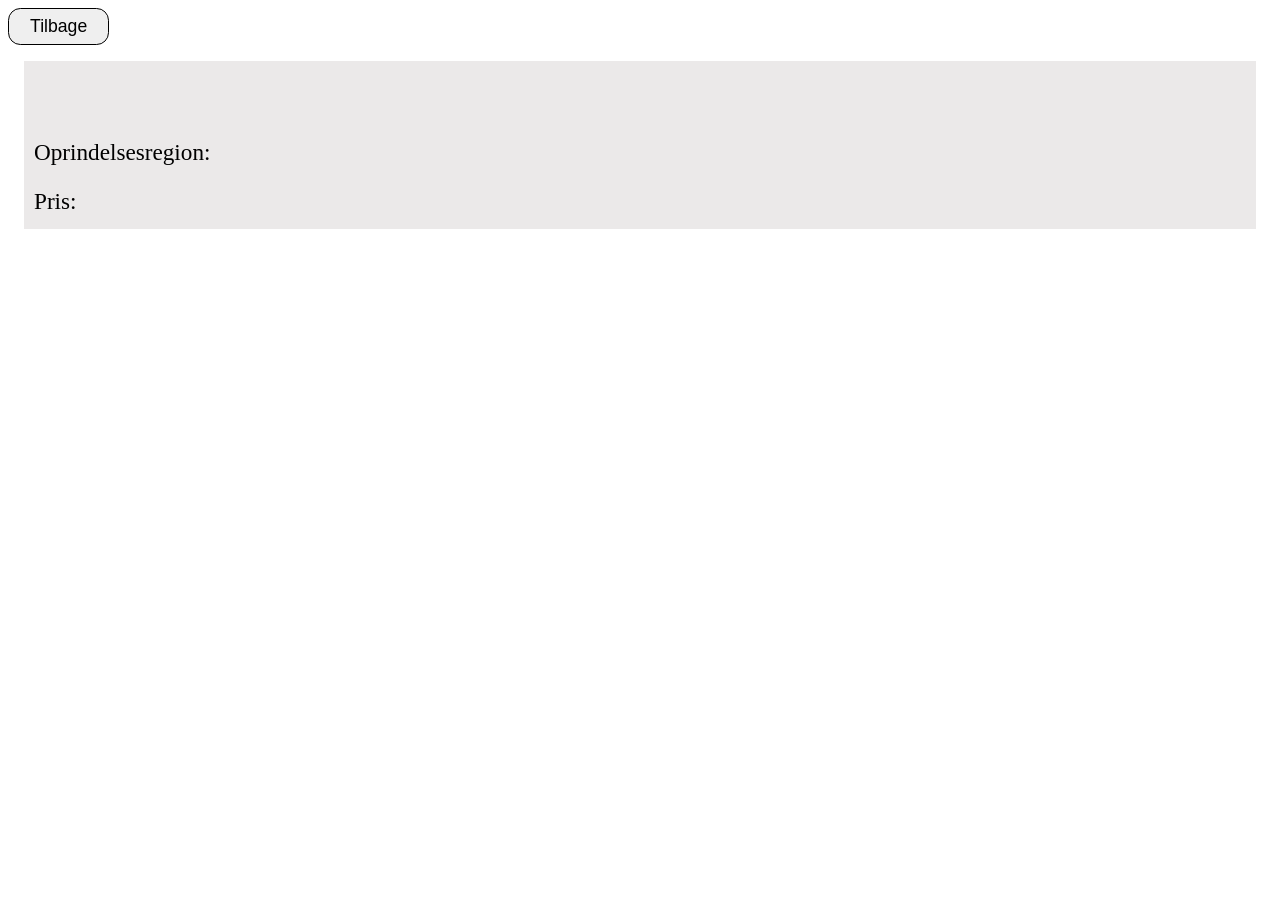
==== babushkaDetalje.html @ effe304b "Singleview + tilbageknap" ====
<!DOCTYPE html>
<html lang="en">
  <head>
    <meta charset="UTF-8" />
    <meta http-equiv="X-UA-Compatible" content="IE=edge" />
    <meta name="viewport" content="width=device-width, initial-scale=1.0" />
    <link rel="stylesheet" href="babushka.css" />
    <title>Babushka detaljeside</title>
  </head>
  <body id="detaljeSide">
    <button>Tilbage</button>
    <article>
      <h2></h2>
      <img src="" alt="" />
      <p class="langbeskrivelse"></p>
      <p class="oprindelsesregion">Oprindelsesregion:</p>
      <p class="kategori"></p>
      <p class="pris">Pris:</p>
    </article>

    <script>
      const urlParams = new URLSearchParams(window.location.search);

      const id = urlParams.get("id");

      let ret;

      const url = "https://babushka-dd8a.restdb.io/rest/menu/";

      const options = {
        headers: {
          "x-apikey": "600ec2fb1346a1524ff12de4",
        },
      };

      document.addEventListener("DOMContentLoaded", hentdata);

      async function hentdata() {
        const response = await fetch(url + id, options);
        ret = await response.json();
        console.log(ret);
        visRet();
      }

      function visRet() {
        document.querySelector("h2").textContent = ret.navn;
        document.querySelector("img").src =
          "billeder/" + ret.billednavn + "-md.jpg";

        document.querySelector(".oprindelsesregion").textContent +=
          " " + ret.oprindelsesregion;

        document.querySelector(".langbeskrivelse").textContent =
          ret.langbeskrivelse;

        document.querySelector(".pris").textContent += " " + ret.pris + "kr.";
      }

      document.querySelector("button").addEventListener("click", () => {
        window.history.back();
      });

      //   const medieurl = "https://babushka-dd8a.restdb.io/rest/menu/"

      //    let alleRetter;

      // const options = {
      //     headers: {
      //       "x-apikey": "600ec2fb1346a1524ff12de4",
      //     },
      //   };

      // //   console.log("ID", id);
      //   document.addEventListener("DOMContentLoaded", loadJSON);

      // async function loadJSON() {

      //     const JSONData = await fetch(`https://babushka-dd8a.restdb.io/rest/menu/${id}`, {
      //         headers: options

      //     });
      //     alleRetter = await JSONData.json();
      //     console.log("alleRetter", enRet);
      //     visRet(alleRetter);
      //   }

      //   function visRet() {
      //        klon.querySelector("h2").textContent = enRet.navn;
      //        klon.querySelector("img").src =
      //           "billeder/" + enRet.billednavn + "-md.jpg";
      //   }
    </script>
  </body>
</html>
---- babushka.css ----
article {
  /* border: 1px solid #333; */
  padding: 10px;
  margin: 1em;
  background-color: #a0969636;
}

img {
  max-width: 100%;
  background-size: cover;
}

section {
  display: grid;
  grid-template-columns: repeat(auto-fit, minmax(250px, 1fr));
}

nav {
  display: flex;
  flex-direction: row;
  justify-content: center;
  gap: 25px;
  overflow-x: auto;
  padding-top: 2em;
}

button {
  cursor: pointer;

  padding: 0.4em 1.2em;
  border: 0.1em solid black;

  border-radius: 0.7em;
  font-size: 1.1em;
  font-family: "Roboto", sans-serif;
  color: black;
  text-align: center;
  transition: all 0.2s;
}

nav button :hover {
  scale: 1.1;
}

nav .valgt {
  background-color: black;
  color: #ffff;
  scale: 1.3;
}

h1 {
  padding-left: 2em;
  font-size: 3rem;
  font-family: "Franklin Gothic Medium", "Arial Narrow", Arial, sans-serif;
}

#menuOverskrift {
  font-size: 2.5rem;
  padding-left: 0.4em;
  margin-bottom: 0;
  text-align: left;
}

h2 {
  text-align: center;
  font-size: 2em;
  margin-top: 10px;
}

p {
  font-size: 1.45rem;
  line-height: 26px;
  margin-bottom: 5px;
  font-weight: 350;
}
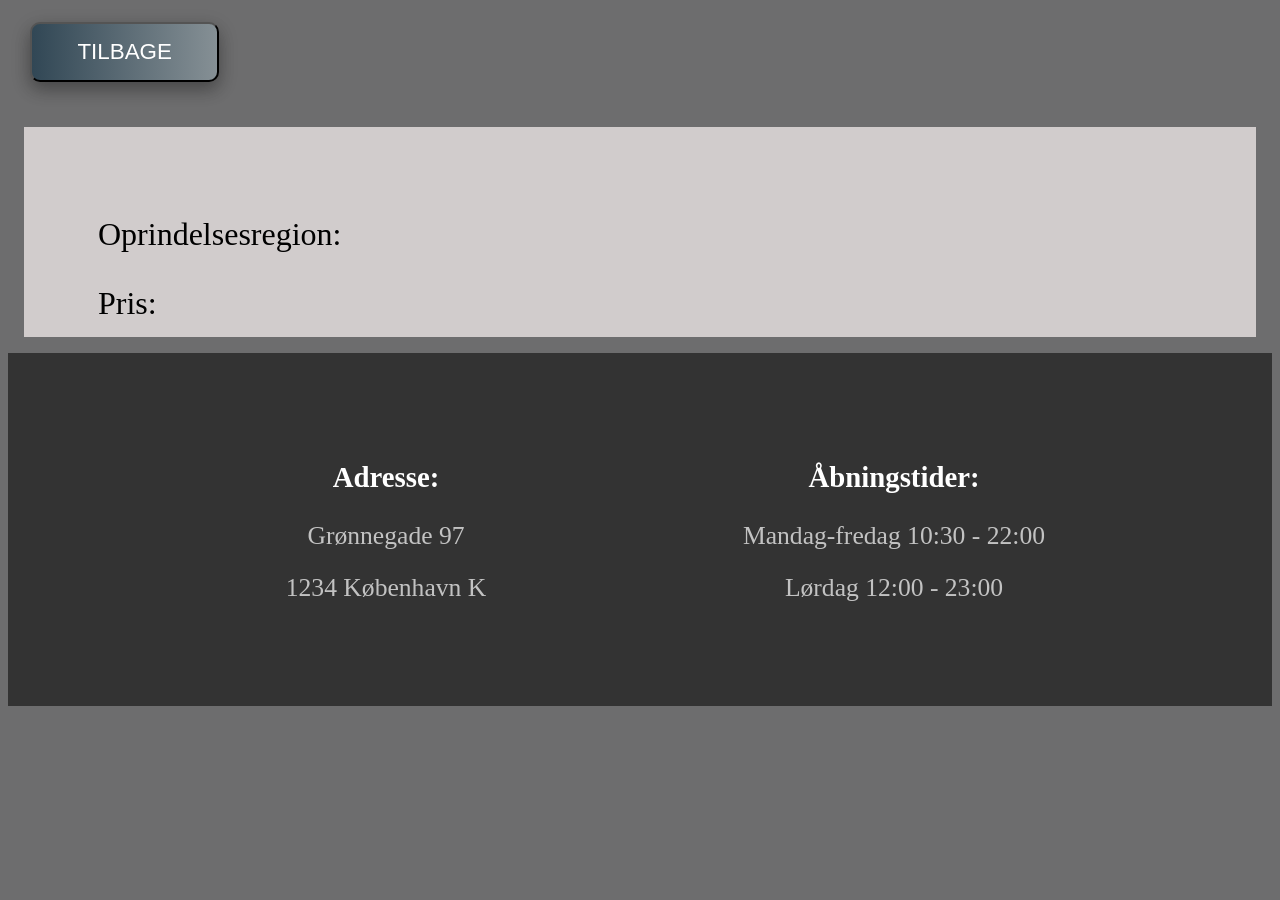
==== commit 356a8e82: "knapper stylet, backgroundImg, farve på body" ====
--- a/babushkaDetalje.html
+++ b/babushkaDetalje.html
@@ -8,9 +8,10 @@
     <title>Babushka detaljeside</title>
   </head>
   <body id="detaljeSide">
-    <button>Tilbage</button>
-    <article>
+    <button id="tilbage_knap">Tilbage</button>
+    <article id="single">
       <h2></h2>
+      <!-- <hr /> -->
       <img src="" alt="" />
       <p class="langbeskrivelse"></p>
       <p class="oprindelsesregion">Oprindelsesregion:</p>
@@ -90,5 +91,19 @@
       //           "billeder/" + enRet.billednavn + "-md.jpg";
       //   }
     </script>
+    <footer>
+      <article class="kontakt">
+        <div id="adresse">
+          <h3>Adresse:</h3>
+          <p>Grønnegade 97</p>
+          <p>1234 København K</p>
+        </div>
+        <div id="tider">
+          <h3>Åbningstider:</h3>
+          <p>Mandag-fredag 10:30 - 22:00</p>
+          <p>Lørdag 12:00 - 23:00</p>
+        </div>
+      </article>
+    </footer>
   </body>
 </html>
--- a/babushka.css
+++ b/babushka.css
@@ -1,8 +1,110 @@
+/* Til detalje side */
+#single {
+  background-color: white;
+}
+
+#single hr {
+  margin-bottom: 1em;
+  margin-top: 0;
+  border: 1px solid grey;
+  width: 70%;
+}
+
+#single img {
+  display: block;
+  margin-left: auto;
+  margin-right: auto;
+}
+
+#single p {
+  font-size: 1.6em;
+  line-height: 37px;
+  padding-left: 2em;
+}
+
+#single {
+  background-color: #d1cccc;
+}
+
+#single h2 {
+  text-align: center;
+  font-size: 2em;
+}
+
+#tilbage_knap {
+  font-size: 1.4em;
+  margin-top: 1em;
+  margin-left: 1em;
+}
+
+button {
+  background-image: linear-gradient(
+    to right,
+    #314755 0%,
+    #879196 51%,
+    #314755 100%
+  );
+}
+button {
+  margin: 10px;
+  padding: 15px 45px;
+  text-align: center;
+  text-transform: uppercase;
+  transition: 0.5s;
+  background-size: 200% auto;
+  color: white;
+  transition: all 0.2s;
+  box-shadow: 0 8px 16px 0 rgba(0, 0, 0, 0.2), 0 6px 20px 0 rgba(0, 0, 0, 0.19);
+  border-radius: 10px;
+  display: block;
+  margin-bottom: 2em;
+  font-family: "Roboto", sans-serif;
+  font-size: 1em;
+  cursor: pointer;
+}
+
+button:hover {
+  background-position: right center;
+  color: #fff;
+  text-decoration: none;
+}
+
+button:hover {
+  scale: 1.1;
+}
+
+nav .valgt {
+  scale: 1.35;
+}
+
+/* Til hovedside */
+
 article {
   /* border: 1px solid #333; */
   padding: 10px;
   margin: 1em;
-  background-color: #a0969636;
+  background-color: #8f969c;
+}
+
+.background {
+  width: 100%;
+  height: 100vh;
+  background-image: url(img/bistro.jpg);
+  background-position: center;
+  background-size: cover;
+  display: grid;
+  grid-template-columns: repeat(6, 1fr);
+  grid-template-rows: repeat(8, 1fr);
+  background-position: 40% 60%;
+}
+
+.background p {
+  padding-left: 2em;
+  padding-left: 2em;
+  font-size: 1.3rem;
+  color: white;
+  grid-row: 1;
+  grid-column: 1/5;
 }
 
 img {
@@ -19,39 +121,13 @@
   display: flex;
   flex-direction: row;
   justify-content: center;
-  gap: 25px;
+  gap: 4rem;
   overflow-x: auto;
   padding-top: 2em;
 }
 
-button {
-  cursor: pointer;
-
-  padding: 0.4em 1.2em;
-  border: 0.1em solid black;
-
-  border-radius: 0.7em;
-  font-size: 1.1em;
-  font-family: "Roboto", sans-serif;
-  color: black;
-  text-align: center;
-  transition: all 0.2s;
-}
-
-nav button :hover {
-  scale: 1.1;
-}
-
-nav .valgt {
-  background-color: black;
-  color: #ffff;
-  scale: 1.3;
-}
-
-h1 {
-  padding-left: 2em;
-  font-size: 3rem;
-  font-family: "Franklin Gothic Medium", "Arial Narrow", Arial, sans-serif;
+body {
+  background-color: #6d6d6e;
 }
 
 #menuOverskrift {
@@ -59,17 +135,257 @@
   padding-left: 0.4em;
   margin-bottom: 0;
   text-align: left;
-}
-
-h2 {
-  text-align: center;
-  font-size: 2em;
-  margin-top: 10px;
+  color: white;
+}
+
+h3 {
+  font-size: 1.8em;
 }
 
 p {
-  font-size: 1.45rem;
+  font-size: 1.6rem;
   line-height: 26px;
   margin-bottom: 5px;
   font-weight: 350;
 }
+
+footer,
+.kontakt {
+  background-color: #333;
+  padding: 2rem;
+}
+
+footer .kontakt {
+  margin-left: 2em;
+  display: flex;
+  flex-direction: column;
+  text-align: center;
+}
+
+footer .kontakt p {
+  margin-bottom: 1em;
+}
+
+footer .kontakt h3 {
+  color: white;
+  font-weight: 800;
+}
+
+footer .kontakt p {
+  color: white;
+  font-weight: 300;
+  opacity: 0.7;
+}
+
+footer .kontakt p:hover {
+  opacity: 1;
+}
+
+@media (max-width: 300px) {
+  .background h1 {
+    padding-left: 2em;
+    font-size: 1.8em;
+    color: white;
+    grid-row: 3;
+    grid-column: 1/6;
+  }
+
+  .background h2 {
+    font-size: 2em;
+    padding-left: 2em;
+    line-height: 3rem;
+    grid-column: 1/6;
+    grid-row: 5;
+    color: white;
+  }
+
+  .background h3 {
+    padding-left: 2em;
+    font-size: 1.8em;
+    line-height: 2rem;
+    color: white;
+    grid-row: 7;
+    grid-column: 1/8;
+  }
+
+  .background p {
+    font-size: 1.2em;
+  }
+
+  footer .kontakt .adresse h3 {
+    font-size: 1.8em;
+  }
+
+  footer .kontakt .tider h3 {
+    font-size: 1.8em;
+  }
+}
+
+@media (min-width: 300px) {
+  .background h1 {
+    padding-left: 2em;
+    font-size: 2.5em;
+    color: white;
+    grid-row: 4;
+    grid-column: 1/6;
+  }
+
+  .background h2 {
+    font-size: 3em;
+    padding-left: 2em;
+    line-height: 3rem;
+    grid-column: 1/6;
+    grid-row: 5;
+    color: white;
+  }
+
+  .background h3 {
+    padding-left: 2em;
+    font-size: 1.8em;
+    line-height: 2.7rem;
+    color: white;
+    grid-row: 7;
+    grid-column: 1/8;
+  }
+
+  button {
+    font-size: 1.3em;
+  }
+}
+
+@media (max-width: 760px) {
+  nav {
+    display: flex;
+    flex-direction: column;
+    gap: 25px;
+    width: 100%;
+  }
+
+  button {
+    width: 40%;
+    display: block;
+    margin: -20px -110px;
+    margin-bottom: -20px;
+    position: relative;
+    top: 50%;
+    left: 50%;
+    margin-bottom: 2em;
+    overflow: hidden;
+    text-overflow: ellipsis;
+    white-space: nowrap;
+    margin-top: 10px;
+  }
+}
+
+@media (min-width: 760px) {
+  footer .kontakt {
+    display: grid;
+    grid-template-columns: 1fr 1fr;
+    margin-left: 5%;
+    margin-right: 5%;
+  }
+
+  .background h1 {
+    padding-left: 2em;
+    font-size: 3.5rem;
+    text-transform: uppercase;
+    color: white;
+    grid-row: 3;
+    grid-column: 2/8;
+    line-height: 5rem;
+  }
+
+  .background h2 {
+    padding-left: 2em;
+    font-size: 4rem;
+    color: white;
+    grid-row: 5;
+    grid-column: 2/6;
+    line-height: 5rem;
+  }
+
+  .background h3 {
+    padding-left: 2em;
+    font-size: 2rem;
+    color: white;
+    grid-row: 7;
+    grid-column: 2/6;
+    line-height: 2.5rem;
+  }
+
+  .background p {
+    font-size: 1.3rem;
+  }
+}
+
+@media (min-width: 1000px) {
+  .background h1 {
+    padding-left: 2em;
+    font-size: 3.8rem;
+    text-transform: uppercase;
+    color: white;
+    grid-row: 3;
+    grid-column: 2/8;
+    line-height: 5rem;
+  }
+
+  .background h2 {
+    padding-left: 2em;
+    font-size: 4.3rem;
+    color: white;
+    grid-row: 5;
+    grid-column: 2/6;
+    line-height: 5rem;
+  }
+
+  .background h3 {
+    padding-left: 2em;
+    font-size: 2.3rem;
+    color: white;
+    grid-row: 7;
+    grid-column: 2/6;
+    line-height: 2.5rem;
+  }
+}
+
+@media (min-width: 1000px) {
+  .background h1 {
+    padding-left: 2em;
+    font-size: 4.4rem;
+    text-transform: uppercase;
+    color: white;
+    grid-row: 3;
+    grid-column: 2/8;
+    line-height: 5rem;
+  }
+
+  .background h2 {
+    padding-left: 2em;
+    font-size: 5rem;
+    color: white;
+    grid-row: 5;
+    grid-column: 2/6;
+    line-height: 5rem;
+  }
+
+  .background h3 {
+    padding-left: 2em;
+    font-size: 3rem;
+    color: white;
+    grid-row: 7;
+    grid-column: 2/6;
+    line-height: 2.5rem;
+  }
+
+  #menuOverskrift {
+    font-size: 3.5rem;
+  }
+
+  #single h2 {
+    font-size: 3.5rem;
+  }
+
+  #single p {
+    font-size: 2em;
+  }
+}
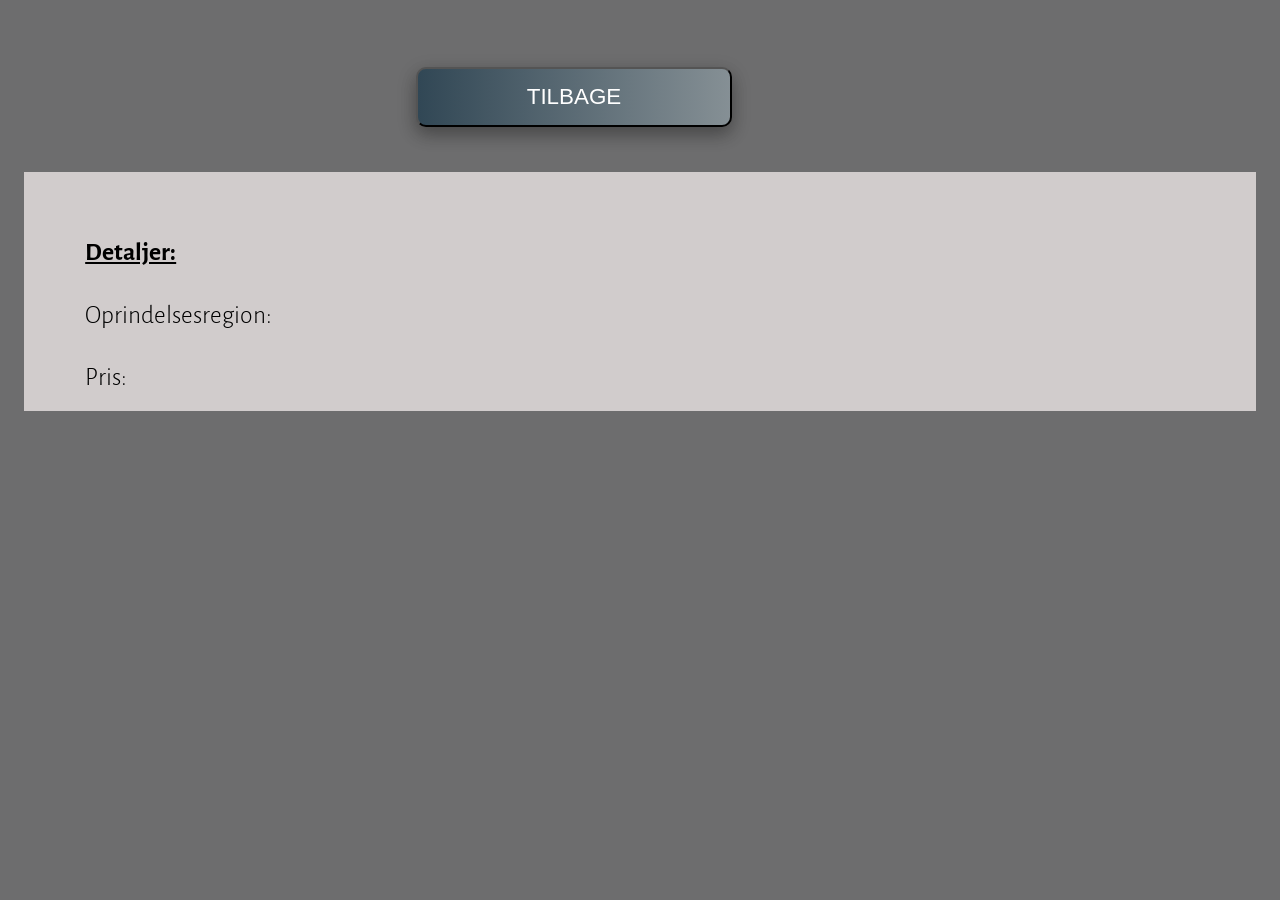
==== commit fbe10a92: "detaljer" ====
--- a/babushkaDetalje.html
+++ b/babushkaDetalje.html
@@ -4,6 +4,12 @@
     <meta charset="UTF-8" />
     <meta http-equiv="X-UA-Compatible" content="IE=edge" />
     <meta name="viewport" content="width=device-width, initial-scale=1.0" />
+    <link rel="preconnect" href="https://fonts.googleapis.com" />
+    <link rel="preconnect" href="https://fonts.gstatic.com" crossorigin />
+    <link
+      href="https://fonts.googleapis.com/css2?family=Alegreya+Sans&family=Russo+One&display=swap"
+      rel="stylesheet"
+    />
     <link rel="stylesheet" href="babushka.css" />
     <title>Babushka detaljeside</title>
   </head>
@@ -11,12 +17,20 @@
     <button id="tilbage_knap">Tilbage</button>
     <article id="single">
       <h2></h2>
-      <!-- <hr /> -->
-      <img src="" alt="" />
-      <p class="langbeskrivelse"></p>
-      <p class="oprindelsesregion">Oprindelsesregion:</p>
-      <p class="kategori"></p>
-      <p class="pris">Pris:</p>
+
+      <section class="singleView">
+        <div id="imgContain">
+          <img src="" alt="" />
+        </div>
+        </b>
+        <div class="txtContain">
+          <p id="detaljer">Detaljer:</p>
+          <p class="langbeskrivelse"></p>
+          <p class="oprindelsesregion">Oprindelsesregion:</p>
+          <p class="kategori"></p>
+          <p class="pris">Pris:</p>
+        </div>
+      </section>
     </article>
 
     <script>
@@ -60,50 +74,20 @@
       document.querySelector("button").addEventListener("click", () => {
         window.history.back();
       });
-
-      //   const medieurl = "https://babushka-dd8a.restdb.io/rest/menu/"
-
-      //    let alleRetter;
-
-      // const options = {
-      //     headers: {
-      //       "x-apikey": "600ec2fb1346a1524ff12de4",
-      //     },
-      //   };
-
-      // //   console.log("ID", id);
-      //   document.addEventListener("DOMContentLoaded", loadJSON);
-
-      // async function loadJSON() {
-
-      //     const JSONData = await fetch(`https://babushka-dd8a.restdb.io/rest/menu/${id}`, {
-      //         headers: options
-
-      //     });
-      //     alleRetter = await JSONData.json();
-      //     console.log("alleRetter", enRet);
-      //     visRet(alleRetter);
-      //   }
-
-      //   function visRet() {
-      //        klon.querySelector("h2").textContent = enRet.navn;
-      //        klon.querySelector("img").src =
-      //           "billeder/" + enRet.billednavn + "-md.jpg";
-      //   }
     </script>
-    <footer>
-      <article class="kontakt">
-        <div id="adresse">
+    <!-- <footer>
+      <div class="kontakt">
+        <div class="adresse">
           <h3>Adresse:</h3>
           <p>Grønnegade 97</p>
           <p>1234 København K</p>
         </div>
-        <div id="tider">
+        <div class="tider">
           <h3>Åbningstider:</h3>
           <p>Mandag-fredag 10:30 - 22:00</p>
           <p>Lørdag 12:00 - 23:00</p>
         </div>
-      </article>
-    </footer>
+      </div>
+    </footer> -->
   </body>
 </html>
--- a/babushka.css
+++ b/babushka.css
@@ -1,6 +1,12 @@
 /* Til detalje side */
+
 #single {
   background-color: white;
+}
+
+#detaljer {
+  font-weight: bold;
+  text-decoration: underline;
 }
 
 #single hr {
@@ -77,13 +83,69 @@
   scale: 1.35;
 }
 
-/* Til hovedside */
+/*  Hovedside */
+
+.burger div {
+  width: 100%;
+  height: 5px;
+  background-color: white;
+  margin: 10px 0;
+  transition: 0.4s;
+  border-radius: 10px;
+}
+
+#burger_knap {
+  position: absolute;
+  display: none;
+  top: 96.5rem;
+  right: 3rem;
+  flex-direction: column;
+  justify-content: space-between;
+  cursor: pointer;
+  width: 3em;
+  animation-duration: all 0.5s;
+  animation-timing-function: cubic-bezier(1, 0, 0, 1);
+  animation-iteration-count: 1;
+}
+
+#burger_knap {
+  display: flex;
+}
+
+.ryk {
+  transform: translateX(-30px);
+}
+
+.fra_siden {
+  animation-name: fra_siden_kf;
+  animation-duration: 0.5s;
+  animation-timing-function: cubic-bezier(1, 0, 0, 1);
+}
+
+@keyframes fra_siden_kf {
+  from {
+    transform: translateX(-70vw);
+  }
+
+  to {
+    transform: translateX(0vw);
+  }
+}
 
 article {
-  /* border: 1px solid #333; */
   padding: 10px;
   margin: 1em;
   background-color: #8f969c;
+  cursor: pointer;
+}
+
+article:hover {
+  opacity: 0.5;
+}
+
+#single:hover {
+  opacity: 1;
+  cursor: default;
 }
 
 .background {
@@ -123,7 +185,7 @@
   justify-content: center;
   gap: 4rem;
   overflow-x: auto;
-  padding-top: 2em;
+  margin-top: 3em;
 }
 
 body {
@@ -138,8 +200,25 @@
   color: white;
 }
 
+.skjult {
+  display: flex;
+}
+
+.hidden {
+  display: none;
+}
+
+h1 {
+  font-family: "Alegreya Sans", sans-serif;
+}
+
+h2 {
+  font-family: "Russo One", sans-serif;
+}
+
 h3 {
   font-size: 1.8em;
+  font-family: "Alegreya Sans", sans-serif;
 }
 
 p {
@@ -147,6 +226,7 @@
   line-height: 26px;
   margin-bottom: 5px;
   font-weight: 350;
+  font-family: "Alegreya Sans", sans-serif;
 }
 
 footer,
@@ -181,17 +261,17 @@
   opacity: 1;
 }
 
-@media (max-width: 300px) {
+@media (min-width: 300px) {
   .background h1 {
     padding-left: 2em;
-    font-size: 1.8em;
-    color: white;
-    grid-row: 3;
+    font-size: 3em;
+    color: white;
+    grid-row: 4;
     grid-column: 1/6;
   }
 
   .background h2 {
-    font-size: 2em;
+    font-size: 3.5em;
     padding-left: 2em;
     line-height: 3rem;
     grid-column: 1/6;
@@ -201,38 +281,35 @@
 
   .background h3 {
     padding-left: 2em;
-    font-size: 1.8em;
-    line-height: 2rem;
+    font-size: 2em;
+    line-height: 2.7rem;
     color: white;
     grid-row: 7;
     grid-column: 1/8;
   }
 
-  .background p {
-    font-size: 1.2em;
-  }
-
-  footer .kontakt .adresse h3 {
-    font-size: 1.8em;
-  }
-
-  footer .kontakt .tider h3 {
-    font-size: 1.8em;
-  }
-}
-
-@media (min-width: 300px) {
+  button {
+    font-size: 1.3em;
+  }
+
+  .singleView {
+    display: flex;
+    flex-direction: column;
+  }
+}
+
+@media (max-width: 400px) {
   .background h1 {
-    padding-left: 2em;
-    font-size: 2.5em;
-    color: white;
-    grid-row: 4;
+    padding-left: 1em;
+    font-size: 2.3em;
+    color: white;
+    grid-row: 3;
     grid-column: 1/6;
   }
 
   .background h2 {
     font-size: 3em;
-    padding-left: 2em;
+    padding-left: 1em;
     line-height: 3rem;
     grid-column: 1/6;
     grid-row: 5;
@@ -242,18 +319,124 @@
   .background h3 {
     padding-left: 2em;
     font-size: 1.8em;
-    line-height: 2.7rem;
+    line-height: 3rem;
     color: white;
     grid-row: 7;
     grid-column: 1/8;
   }
 
-  button {
-    font-size: 1.3em;
-  }
-}
-
-@media (max-width: 760px) {
+  .background p {
+    font-size: 1.2em;
+  }
+  #menuOverskrift {
+    margin-top: 2em;
+  }
+
+  footer .kontakt .adresse h3 {
+    font-size: 1.8em;
+  }
+
+  footer .kontakt .tider h3 {
+    font-size: 1.8em;
+  }
+
+  footer {
+    height: 0vh;
+  }
+}
+
+@media (min-width: 760px) {
+  footer .kontakt {
+    display: grid;
+    grid-template-columns: 1fr 1fr;
+    margin-left: 5%;
+    margin-right: 5%;
+  }
+
+  .background h1 {
+    padding-left: 2em;
+    font-size: 3.5rem;
+    text-transform: uppercase;
+    color: white;
+    grid-row: 3;
+    grid-column: 2/8;
+    line-height: 5rem;
+  }
+
+  .background h2 {
+    padding-left: 2em;
+    font-size: 4rem;
+    color: white;
+    grid-row: 5;
+    grid-column: 2/6;
+    line-height: 5rem;
+  }
+
+  .background h3 {
+    padding-left: 2em;
+    font-size: 2rem;
+    color: white;
+    grid-row: 7;
+    grid-column: 2/6;
+    line-height: 2.5rem;
+  }
+
+  .background p {
+    font-size: 1.3rem;
+  }
+
+  footer .kontakt {
+    padding-top: 7%;
+  }
+}
+
+@media (max-width: 830px) {
+  #tilbage_knap {
+    display: flex;
+  }
+}
+
+@media (min-width: 800px) {
+  .background h1 {
+    padding-left: 2em;
+    font-size: 3.8rem;
+    text-transform: uppercase;
+    color: white;
+    grid-row: 3;
+    grid-column: 2/8;
+    line-height: 5rem;
+  }
+
+  .background h2 {
+    padding-left: 2em;
+    font-size: 4.3rem;
+    color: white;
+    grid-row: 5;
+    grid-column: 2/6;
+    line-height: 5rem;
+  }
+
+  .background h3 {
+    padding-left: 2em;
+    font-size: 2.3rem;
+    color: white;
+    grid-row: 7;
+    grid-column: 2/6;
+    line-height: 2.5rem;
+  }
+  .singleView {
+    display: block;
+  }
+}
+
+@media (min-width: 1300px) {
+  .singleView {
+    display: grid;
+    grid-template-columns: 1fr 1fr;
+  }
+}
+
+@media (max-width: 1500px) {
   nav {
     display: flex;
     flex-direction: column;
@@ -262,7 +445,7 @@
   }
 
   button {
-    width: 40%;
+    width: 25%;
     display: block;
     margin: -20px -110px;
     margin-bottom: -20px;
@@ -275,19 +458,18 @@
     white-space: nowrap;
     margin-top: 10px;
   }
-}
-
-@media (min-width: 760px) {
-  footer .kontakt {
-    display: grid;
-    grid-template-columns: 1fr 1fr;
-    margin-left: 5%;
-    margin-right: 5%;
-  }
-
+
+  #tilbage_knap {
+    display: block;
+    margin-left: -10em;
+    margin-top: 3em;
+  }
+}
+
+@media (min-width: 1500px) {
   .background h1 {
     padding-left: 2em;
-    font-size: 3.5rem;
+    font-size: 4.7rem;
     text-transform: uppercase;
     color: white;
     grid-row: 3;
@@ -297,7 +479,7 @@
 
   .background h2 {
     padding-left: 2em;
-    font-size: 4rem;
+    font-size: 5.3rem;
     color: white;
     grid-row: 5;
     grid-column: 2/6;
@@ -306,75 +488,11 @@
 
   .background h3 {
     padding-left: 2em;
-    font-size: 2rem;
+    font-size: 3rem;
     color: white;
     grid-row: 7;
     grid-column: 2/6;
-    line-height: 2.5rem;
-  }
-
-  .background p {
-    font-size: 1.3rem;
-  }
-}
-
-@media (min-width: 1000px) {
-  .background h1 {
-    padding-left: 2em;
-    font-size: 3.8rem;
-    text-transform: uppercase;
-    color: white;
-    grid-row: 3;
-    grid-column: 2/8;
-    line-height: 5rem;
-  }
-
-  .background h2 {
-    padding-left: 2em;
-    font-size: 4.3rem;
-    color: white;
-    grid-row: 5;
-    grid-column: 2/6;
-    line-height: 5rem;
-  }
-
-  .background h3 {
-    padding-left: 2em;
-    font-size: 2.3rem;
-    color: white;
-    grid-row: 7;
-    grid-column: 2/6;
-    line-height: 2.5rem;
-  }
-}
-
-@media (min-width: 1000px) {
-  .background h1 {
-    padding-left: 2em;
-    font-size: 4.4rem;
-    text-transform: uppercase;
-    color: white;
-    grid-row: 3;
-    grid-column: 2/8;
-    line-height: 5rem;
-  }
-
-  .background h2 {
-    padding-left: 2em;
-    font-size: 5rem;
-    color: white;
-    grid-row: 5;
-    grid-column: 2/6;
-    line-height: 5rem;
-  }
-
-  .background h3 {
-    padding-left: 2em;
-    font-size: 3rem;
-    color: white;
-    grid-row: 7;
-    grid-column: 2/6;
-    line-height: 2.5rem;
+    line-height: 3.5rem;
   }
 
   #menuOverskrift {
@@ -386,6 +504,18 @@
   }
 
   #single p {
-    font-size: 2em;
-  }
-}
+    font-size: 2.2em;
+    line-height: 3.2rem;
+  }
+
+  footer {
+    height: 40vh;
+  }
+
+  footer p {
+    font-size: 2rem;
+  }
+  footer h2 {
+    font-size: 3rem;
+  }
+}
